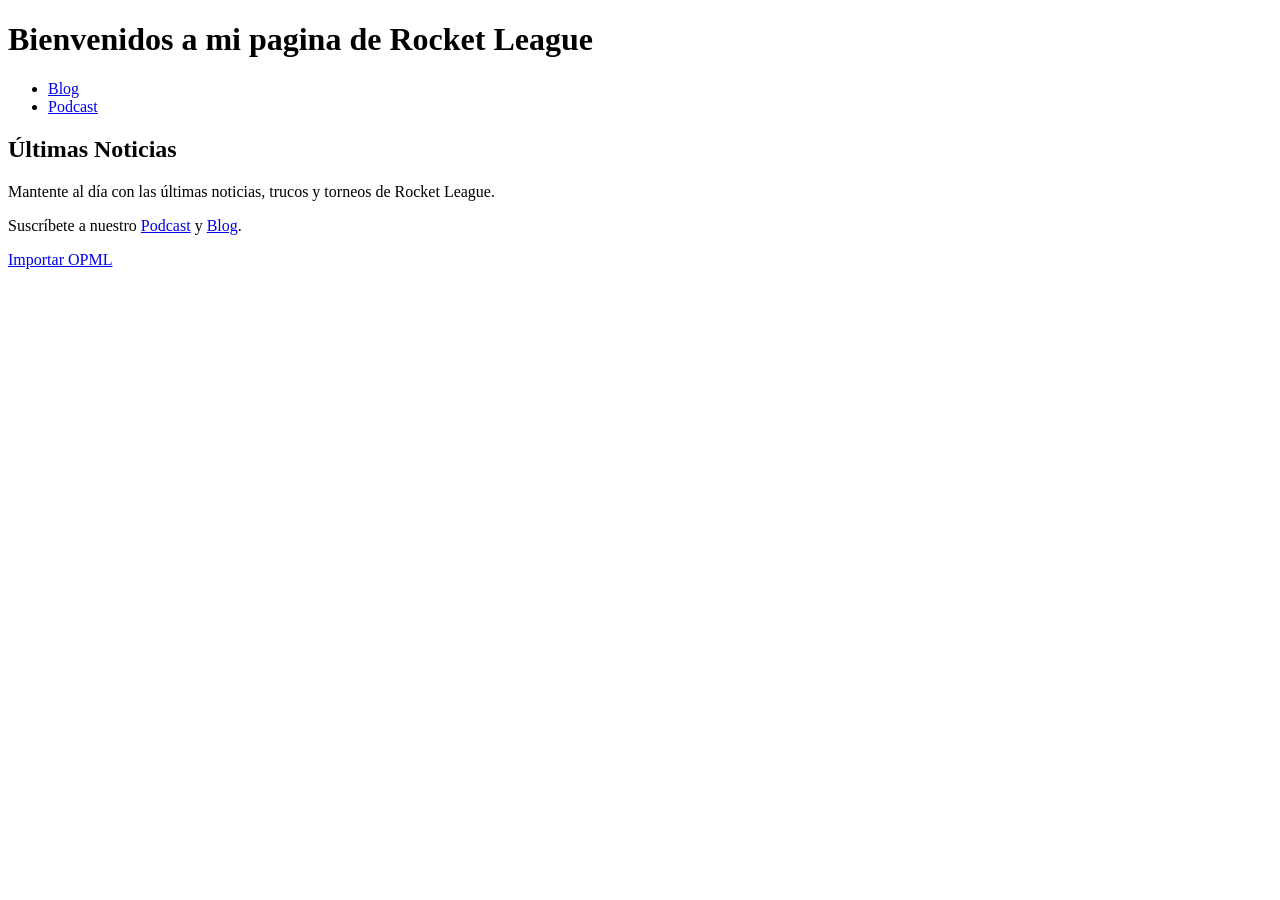
==== index.html @ c202a8f7 "Joselu" ====
<!DOCTYPE html>
<html lang="es">
<head>
    <meta charset="UTF-8">
    <meta name="viewport" content="width=device-width, initial-scale=1.0">
    <title>Inicio RL - José Luis Mateos Santana</title>
    <link rel="stylesheet" href="css/styles.css">
</head>
<body>
    <header>
        <h1>Bienvenidos a mi pagina de Rocket League</h1>
        <nav>
            <ul>
                <li><a href="web-rss/blog/index.html">Blog</a></li>
                <li><a href="web-rss/podcast/index.html">Podcast</a></li>
            </ul>
        </nav>
    </header>
    <main>
        <section>
            <h2>Últimas Noticias</h2>
            <p>Mantente al día con las últimas noticias, trucos y torneos de Rocket League.</p>
        </section>
    </main>
    <footer>
        <p>Suscríbete a nuestro <a href="web-rss/feed/podcast.xml">Podcast</a> y <a href="web-rss/feed/res.xml">Blog</a>.</p>
        <p><a href="web-rss/feed/">Importar OPML</a></p>
    </footer>
</body>
</html>
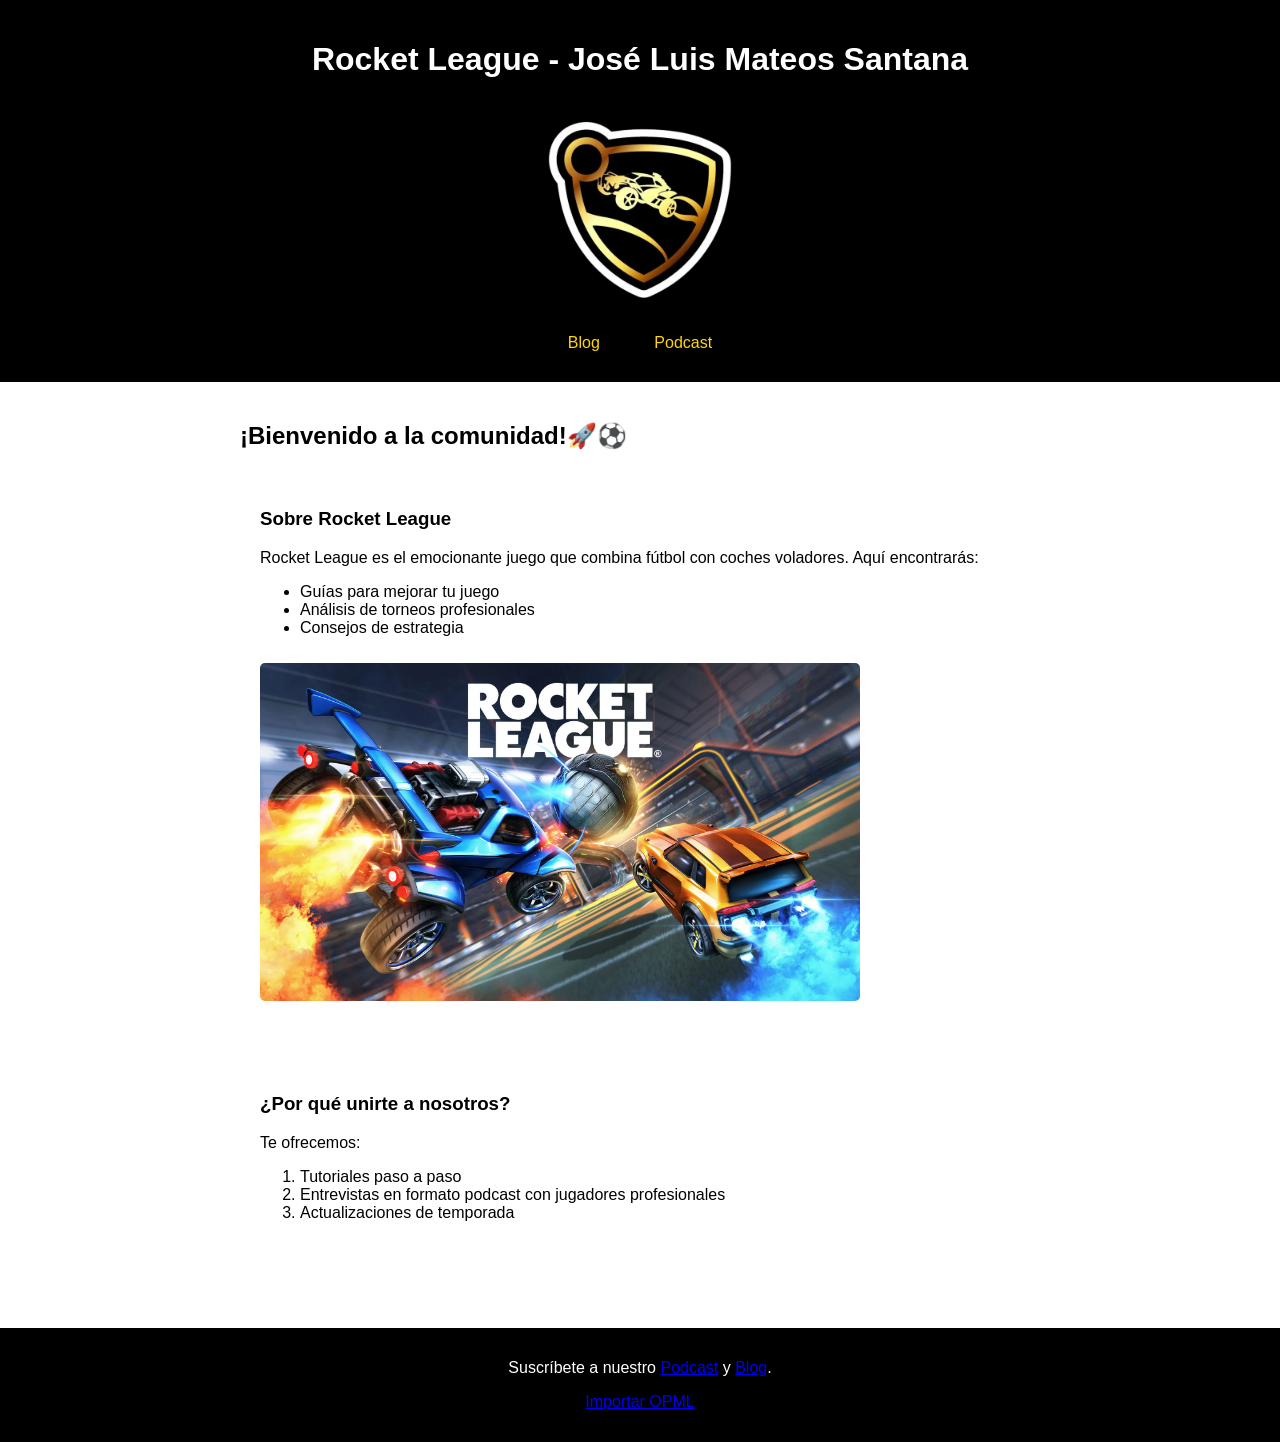
==== commit afcc6d0a: "CSS + modificaciones podcast/index.html, mas contenido index.html y post3" ====
--- a/index.html
+++ b/index.html
@@ -1,30 +1,62 @@
 <!DOCTYPE html>
 <html lang="es">
-<head>
-    <meta charset="UTF-8">
-    <meta name="viewport" content="width=device-width, initial-scale=1.0">
-    <title>Inicio RL - José Luis Mateos Santana</title>
-    <link rel="stylesheet" href="css/styles.css">
-</head>
-<body>
+  <head>
+    <meta charset="UTF-8" />
+    <meta name="viewport" content="width=device-width, initial-scale=1.0" />
+    <title>Rocket League - José Luis Mateos Santana</title>
+    <link rel="stylesheet" href="web-rss/css/styles.css" />
+  </head>
+  <body>
     <header>
-        <h1>Bienvenidos a mi pagina de Rocket League</h1>
-        <nav>
-            <ul>
-                <li><a href="web-rss/blog/index.html">Blog</a></li>
-                <li><a href="web-rss/podcast/index.html">Podcast</a></li>
-            </ul>
-        </nav>
+      <h1>Rocket League - José Luis Mateos Santana</h1>
+      <img src="web-rss/blog/img/logo_dorado.webp" alt="Logo Rocket League" width="200" />
+      <nav>
+        <ul>
+          <li><a href="web-rss/blog/index.html">Blog</a></li>
+          <li><a href="web-rss/podcast/index.html">Podcast</a></li>
+        </ul>
+      </nav>
     </header>
+
     <main>
-        <section>
-            <h2>Últimas Noticias</h2>
-            <p>Mantente al día con las últimas noticias, trucos y torneos de Rocket League.</p>
-        </section>
+      <section>
+        <h2>¡Bienvenido a la comunidad!🚀⚽</h2>
+        <article>
+          <h3>Sobre Rocket League</h3>
+          <p>
+            Rocket League es el emocionante juego que combina fútbol con coches
+            voladores. Aquí encontrarás:
+          </p>
+          <ul>
+            <li>Guías para mejorar tu juego</li>
+            <li>Análisis de torneos profesionales</li>
+            <li>Consejos de estrategia</li>
+          </ul>
+          <img
+            src="web-rss/blog/img/rl1.webp"
+            alt="Partida de Rocket League"
+            width="600"
+          />
+        </article>
+
+        <article>
+          <h3>¿Por qué unirte a nosotros?</h3>
+          <p>Te ofrecemos:</p>
+          <ol>
+            <li>Tutoriales paso a paso</li>
+            <li>Entrevistas en formato podcast con jugadores profesionales</li>
+            <li>Actualizaciones de temporada</li>
+          </ol>
+        </article>
+      </section>
     </main>
+
     <footer>
-        <p>Suscríbete a nuestro <a href="web-rss/feed/podcast.xml">Podcast</a> y <a href="web-rss/feed/res.xml">Blog</a>.</p>
-        <p><a href="web-rss/feed/">Importar OPML</a></p>
+      <p>
+        Suscríbete a nuestro <a href="web-rss/feed/podcast.xml">Podcast</a> y
+        <a href="web-rss/feed/rss.xml">Blog</a>.
+      </p>
+      <p><a href="web-rss/feed/">Importar OPML</a></p>
     </footer>
-</body>
-</html>+  </body>
+</html>
--- a/web-rss/css/styles.css
+++ b/web-rss/css/styles.css
@@ -0,0 +1,64 @@
+body {
+    font-family: Arial, sans-serif;
+    margin: 0;
+    padding: 0;
+    background-color: white;
+    line-height: center;
+}
+
+header {
+    background-color: #000000; 
+    color: white;
+    padding: 20px;
+    text-align: center;
+}
+
+nav ul {
+    padding: 0;
+    margin: 10px 0;
+}
+
+nav ul li {
+    display: inline-block;
+    margin: 0 15px;
+}
+
+nav ul li a {
+    color: #ffd700;
+    text-decoration: none;
+    padding: 5px 10px;
+}
+
+nav ul li a:hover {
+    background-color: #ffd700; 
+    color: #000000; 
+    border-radius: 3px;
+}
+
+main {
+    padding: 20px;
+    max-width: 800px;
+    margin: 0 auto;
+}
+
+footer {
+    background-color: #000000;
+    color: white;
+    text-align: center;
+    padding: 15px;
+    margin-top: 30px;
+}
+
+article {
+    background-color: white;
+    padding: 20px;
+    margin-bottom: 20px;
+    border-radius: 8px;
+}
+
+img {
+    max-width: 100%;
+    height: auto;
+    margin: 10px 0;
+    border-radius: 5px;
+}
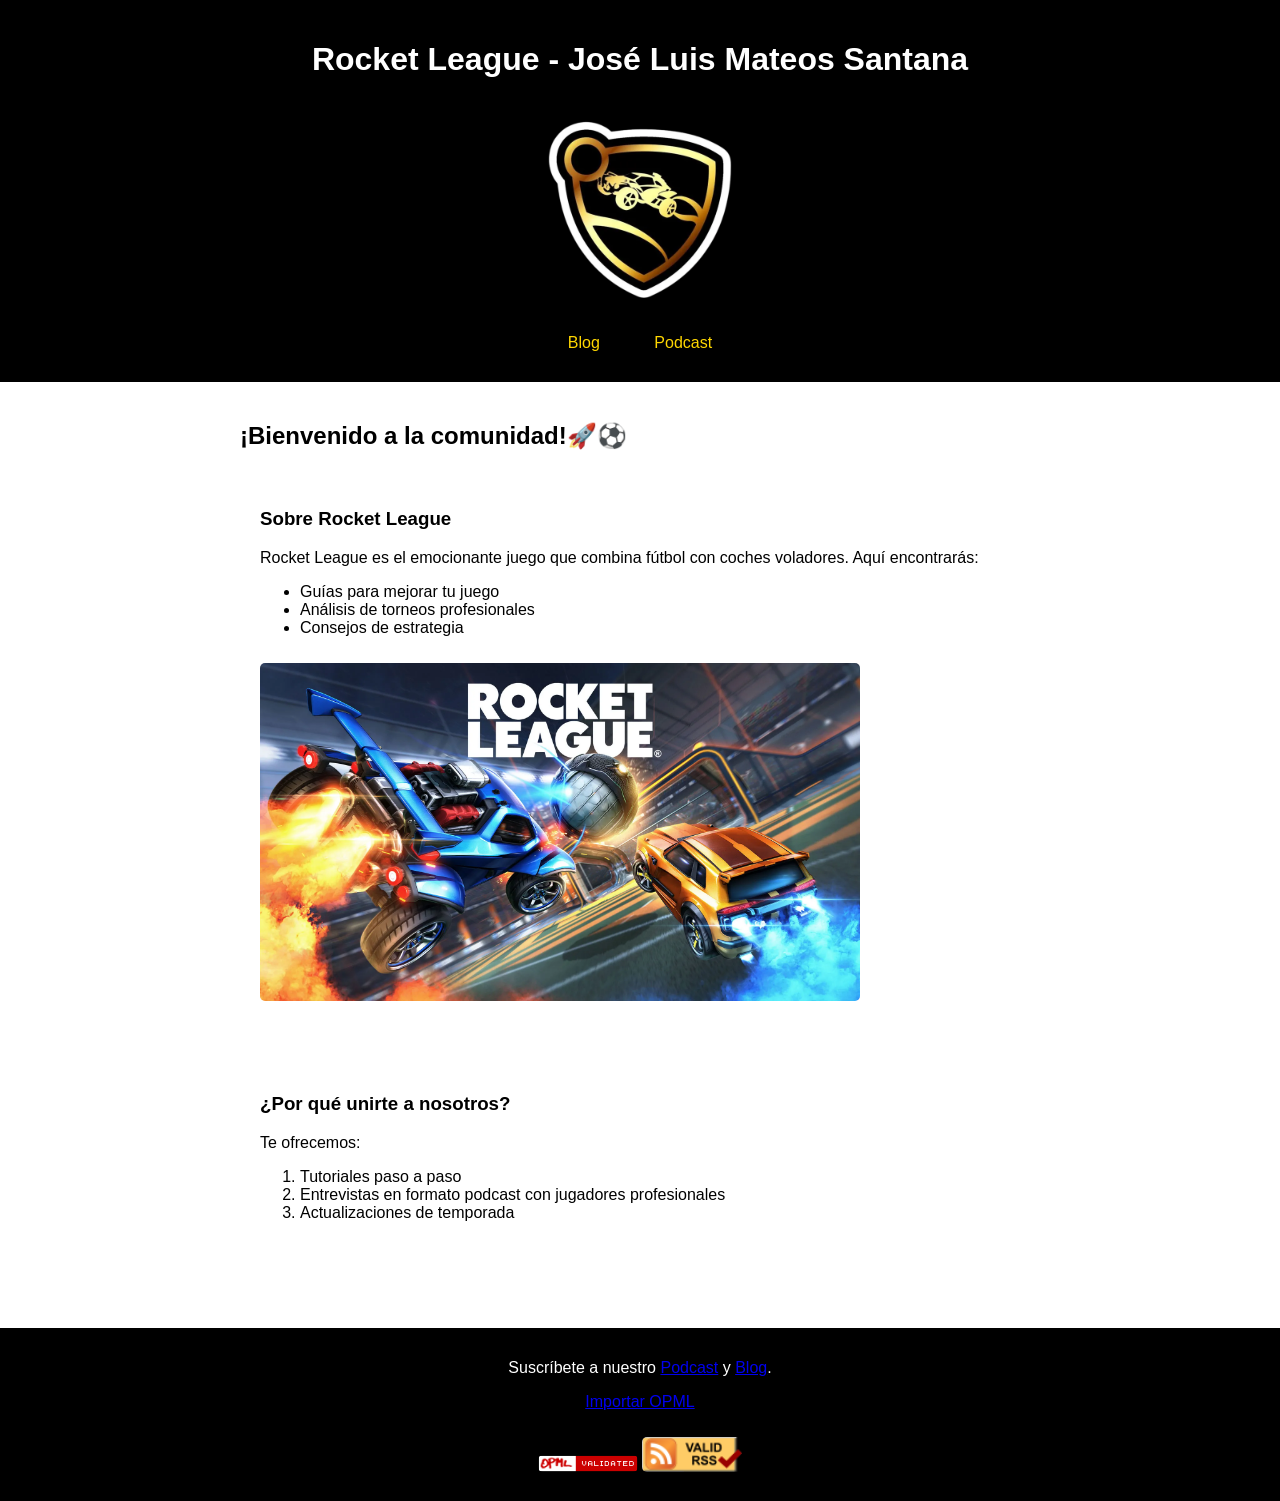
==== commit a78d3924: "iconos de ValidRSS y ValidOPML" ====
--- a/index.html
+++ b/index.html
@@ -56,7 +56,17 @@
         Suscríbete a nuestro <a href="web-rss/feed/podcast.xml">Podcast</a> y
         <a href="web-rss/feed/rss.xml">Blog</a>.
       </p>
-      <p><a href="web-rss/feed/">Importar OPML</a></p>
+      <p><a href="web-rss/feed/feeds.opml">Importar OPML</a></p>
+      <img
+        src="web-rss/blog/img/valid-opml.gif"
+        alt="ValidRSS"
+        width="100"
+      />
+      <img
+      src="web-rss/blog/img/valid-rss-rogers.png"
+      alt="ValidRSS"
+      width="100"
+    />
     </footer>
   </body>
 </html>
